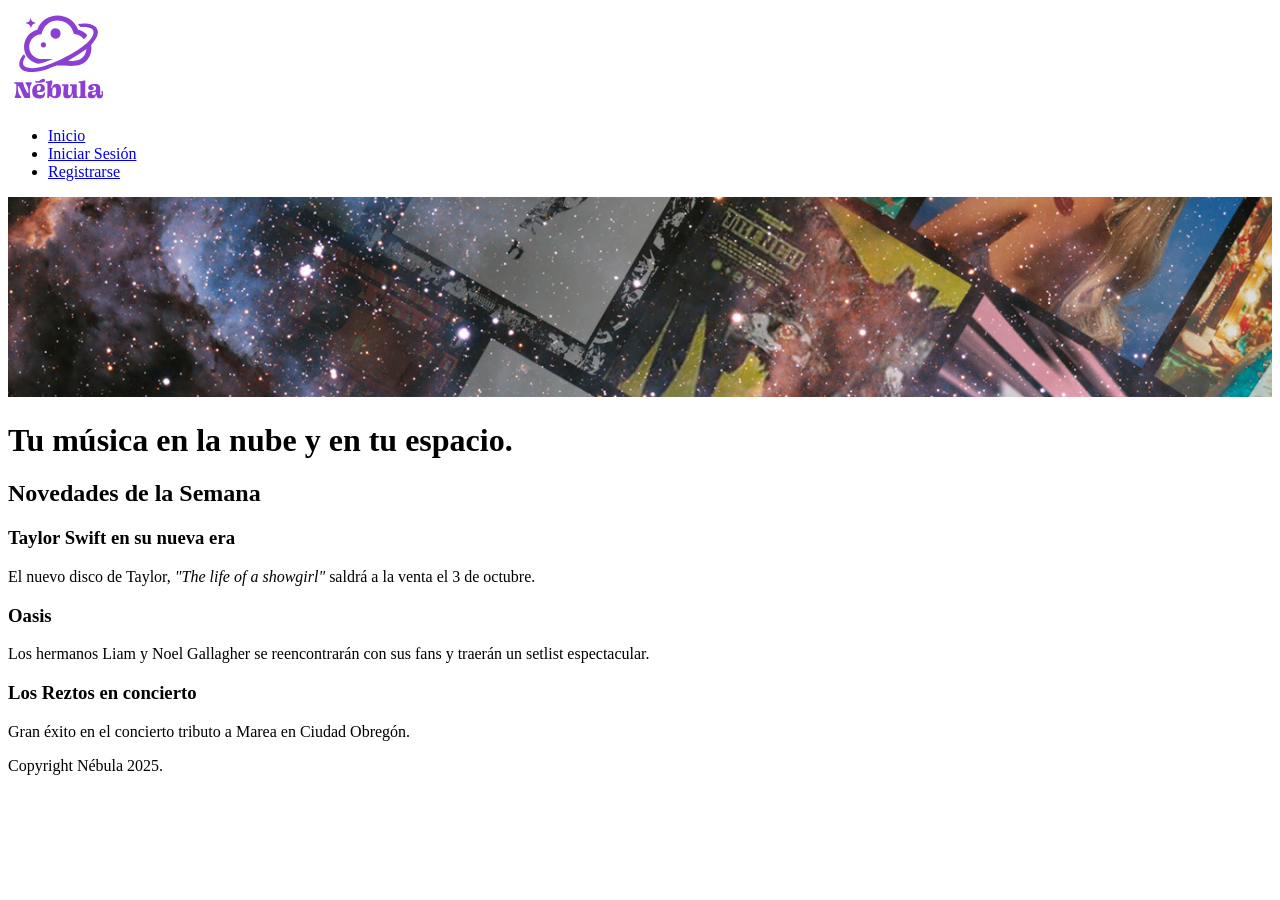
==== src/main/resources/templates/index.html @ 8ac98ba1 "avance de los formularios" ====
<!DOCTYPE html>
<html lang="es">
<head>
    <meta charset="UTF-8">
    <meta name="viewport" content="width=device-width, initial-scale=1.0">
    <title>Nébula Music - Inicio (Código Base)</title>
    <link rel="stylesheet" href="../static/styles/styles.css">
</head>
<body>

    <!-- MENÚ DE NAVEGACIÓN -->
    <nav>
        <a class="logo" href="index.html">
            <img src="../static/imgs/nebula-03.svg" alt="Logo Nébula" width="100">
        </a>
        <ul>
            <li><a href="index.html">Inicio</a></li>
            <li><a href="iniciar-sesion.html">Iniciar Sesión</a></li>
            <li><a href="registro.html">Registrarse</a></li>
        </ul>
    </nav>

    <!-- CABECERA -->
    <header class="principal">
        <img src="../static/imgs/cover.jpg" alt="Cover Nébula" width="100%" height="200" style="object-fit: cover;">
        <h1>Tu música en la nube y en tu espacio.</h1>
    </header>

    <!-- CONTENIDO PRINCIPAL -->
    <main>
        
        <!-- SECCIÓN DE NOTICIAS -->
        <section id="noticias">
            <h2>Novedades de la Semana</h2>

            <!-- Artículo 1 -->
            <article>
                <h3>Taylor Swift en su nueva era</h3>
                <p>El nuevo disco de Taylor, <i>"The life of a showgirl"</i> saldrá a la venta el 3 de octubre.</p>
            </article>

            <!-- Artículo 2 -->
            <article>
                <h3>Oasis</h3>
                <p>Los hermanos Liam y Noel Gallagher se reencontrarán con sus fans y traerán un setlist espectacular.</p>
            </article>

            <!-- Artículo 3 -->
            <article>
                <h3>Los Reztos en concierto</h3>
                <p>Gran éxito en el concierto tributo a Marea en Ciudad Obregón.</p>
            </article>

        </section>

    </main>

    <!-- PIE DE PÁGINA -->
    <footer>
        <p>Copyright Nébula 2025.</p>
    </footer>

</body>
</html>
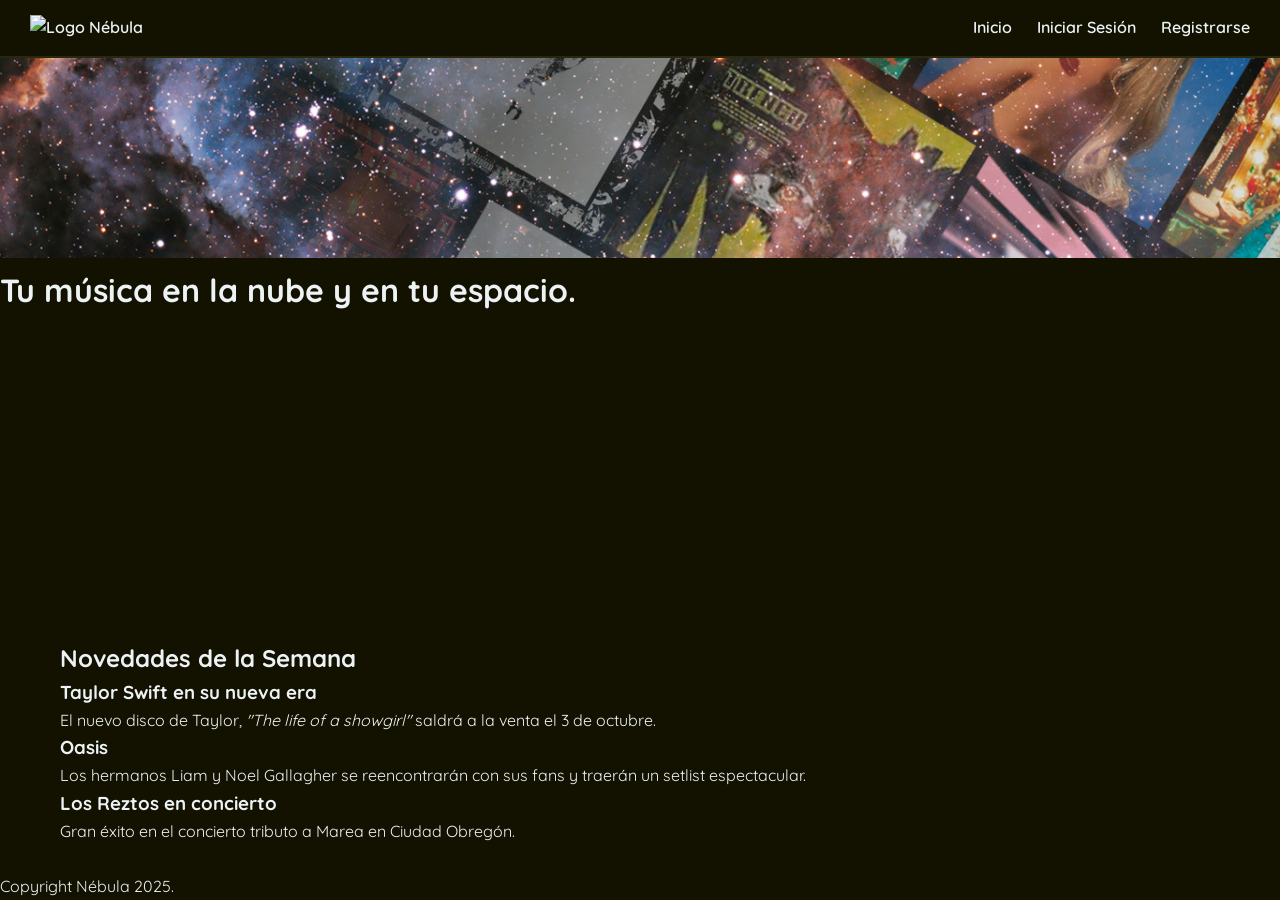
==== commit e8df2c65: "css responsivo implementación de estilos responsivos" ====
--- a/src/main/resources/templates/index.html
+++ b/src/main/resources/templates/index.html
@@ -11,8 +11,16 @@
     <!-- MENÚ DE NAVEGACIÓN -->
     <nav>
         <a class="logo" href="index.html">
-            <img src="../static/imgs/nebula-03.svg" alt="Logo Nébula" width="100">
+            <img src="./imgs/nebula-03.svg" alt="Logo Nébula">
         </a>
+        
+        <input type="checkbox" id="menu-toggle">
+        <label for="menu-toggle" class="menu-button">
+            <span></span>
+            <span></span>
+            <span></span>
+        </label>
+
         <ul>
             <li><a href="index.html">Inicio</a></li>
             <li><a href="iniciar-sesion.html">Iniciar Sesión</a></li>
--- a/src/main/resources/static/styles/styles.css
+++ b/src/main/resources/static/styles/styles.css
@@ -0,0 +1,310 @@
+/* ==========================================================
+   NÉBULA MUSIC - CÓDIGO BASE (ESTILOS PARA ALUMNOS)
+   ==========================================================
+   Este archivo contiene únicamente la configuración inicial, 
+   reseteo básico y la paleta de colores del proyecto mediante 
+   variables de CSS (:root).
+*/
+
+@import url('https://fonts.googleapis.com/css2?family=Quicksand:wght@300..700&display=swap');
+
+:root {
+    --bg-color-dark: #131200;      /* Fondo principal modo oscuro */
+    --card-bg-dark: #1c1a05;
+    --text-color-dark: #EDF2F4;    /* Texto principal */
+    --links-color-dark: #EFBDEB;   /* Color normal de enlaces */
+    --links-hover-dark: #8D91C7;   /* Color de enlaces al pasar el mouse */
+    --nav-links: #8d3fd1;          /* Color de enlaces de navegación */
+    --highlight: #EDF67D;          /* Color de acento/resaltados */
+    --radius: 12px;
+}
+
+/* Reset básico de márgenes, paddings y modelo de caja */
+* {
+    box-sizing: border-box;
+    margin: 0;
+    padding: 0;
+}
+
+body {
+    background-color: var(--bg-color-dark);
+    color: var(--text-color-dark);
+    font-family: 'Quicksand', sans-serif;
+    line-height: 1.6;
+    display: grid;
+    grid-template-rows: auto 1fr auto; 
+    min-height: 100vh;
+}
+
+/* Enlaces base */
+a {
+    color: var(--links-color-dark);
+    text-decoration: none;
+    transition: color 0.3s ease;
+}
+
+a:hover {
+    color: var(--links-hover-dark);
+}
+
+nav {
+  display: flex;
+  justify-content: space-between; /* Logo a la izquierda, menú a la derecha[cite: 1] */
+  align-items: center;
+  background-color: rgba(19, 18, 0, 0.95);
+  padding: 15px 30px;
+  border-bottom: 2px solid #2a280a;
+  position: sticky; /* Permanece fijo al hacer scroll[cite: 1] */
+  top: 0;
+  z-index: 100;
+}
+
+#menu-toggle { 
+  display: none; 
+}
+
+/* Botón hamburguesa (oculto por defecto en escritorio)[cite: 1] */
+.menu-button {
+  display: none;
+  flex-direction: column;
+  gap: 5px;
+  width: 30px;
+  cursor: pointer;
+}
+
+.menu-button span {
+  display: block;
+  height: 3px;
+  width: 100%;
+  background-color: var(--text-color-dark);
+  border-radius: 2px;
+  transition: all 0.3s ease; /* Transición suave a icono X[cite: 1] */
+}
+
+nav ul {
+  display: flex;
+  align-items: center;
+  list-style: none;
+  gap: 25px;
+}
+
+nav a {
+  color: var(--text-color-dark);
+  text-decoration: none;
+  font-weight: 600;
+  transition: color 0.3s ease;
+}
+
+nav a:hover {
+  color: var(--links-hover-dark);
+}
+
+@media (max-width: 768px) {
+  .menu-button { 
+    display: flex; 
+  }
+
+  nav ul {
+    position: absolute;
+    top: 100%;
+    left: 0;
+    width: 100%;
+    background-color: rgba(19, 18, 0, 0.98);
+    flex-direction: column;
+    padding: 20px 0;
+    gap: 20px;
+    display: none;
+  }
+
+  #menu-toggle:checked ~ ul {
+    display: flex;
+  }
+
+  #menu-toggle:checked + .menu-button span:nth-child(1) {
+    transform: rotate(45deg) translate(5px, 6px);
+  }
+
+  #menu-toggle:checked + .menu-button span:nth-child(2) {
+    opacity: 0;
+  }
+
+  #menu-toggle:checked + .menu-button span:nth-child(3) {
+    transform: rotate(-45deg) translate(5px, -7px);
+  }
+}
+
+main {
+  max-width: 1200px;
+  width: 100%;
+  margin: 30px auto;
+  padding: 0 20px;
+}
+
+#news {
+  display: grid;
+  grid-template-columns: repeat(auto-fit, minmax(280px, 1fr));
+  gap: 30px;
+}
+
+#news article {
+  background-color: var(--card-bg-dark);
+  border-radius: var(--radius);
+  overflow: hidden;
+  border: 1px solid #2a280a;
+  display: flex;
+  flex-direction: column; 
+  box-shadow: 0 10px 20px rgba(0, 0, 0, 0.3);
+  transition: transform 0.3s ease, box-shadow 0.3s ease;
+}
+
+#news article:hover {
+  transform: translateY(-5px); 
+  box-shadow: 0 15px 30px rgba(0, 0, 0, 0.5);
+}
+
+#news article img {
+  width: 100%;
+  height: 200px;
+  object-fit: cover; 
+}
+
+#news article .content {
+  padding: 20px;
+  display: flex;
+  flex-direction: column;
+  justify-content: space-between;
+  flex-grow: 1; 
+}
+
+#news article h3 {
+  color: var(--highlight);
+  margin-bottom: 10px;
+  font-size: 1.25rem;
+}
+
+#news article p {
+  font-size: 0.9rem;
+  color: #cbd5e0;
+}
+
+.auth-container {
+  display: flex;
+  justify-content: center; 
+  align-items: center; 
+  padding: 40px 20px;
+}
+
+.auth-card {
+  background-color: var(--card-bg-dark);
+  width: 100%;
+  max-width: 420px; 
+  padding: 40px 30px;
+  border-radius: 20px;
+  border: 1px solid #282808;
+  box-shadow: 0 15px 35px rgba(0, 0, 0, 0.5);
+}
+
+@media (min-width: 768px) {
+  .auth-card {
+    max-width: 550px; 
+  }
+}
+
+.form-group {
+  margin-bottom: 20px;
+}
+
+.form-group label {
+  display: block;
+  font-size: 0.85rem;
+  font-weight: 600;
+  margin-bottom: 8px;
+  color: #cbd5e0;
+}
+
+
+input[type="text"],
+input[type="email"],
+input[type="password"],
+input[type="date"],
+select,
+textarea {
+  width: 100%;
+  padding: 12px;
+  border-radius: var(--radius);
+  border: 1px solid #444;
+  background-color: #2a280a;
+  color: var(--text-color-dark);
+  font-family: 'Quicksand', sans-serif;
+  transition: border-color 0.3s ease, box-shadow 0.3s ease;
+}
+
+input:focus,
+select:focus,
+textarea:focus {
+  outline: none;
+  border-color: var(--highlight);
+  box-shadow: 0 0 8px rgba(237, 246, 125, 0.3);
+}
+
+input:required,
+select:required {
+  border-left: 4px solid var(--nav-links);
+}
+
+input::placeholder,
+textarea::placeholder {
+  color: #888;
+  font-style: italic;
+}
+
+.radio-group {
+  display: flex;
+  gap: 20px;
+  align-items: center;
+}
+
+.checkbox-group {
+  display: flex;
+  align-items: center;
+  gap: 10px;
+}
+
+.radio-group input[type="radio"],
+.checkbox-group input[type="checkbox"] {
+  accent-color: var(--highlight);
+  cursor: pointer;
+}
+
+button {
+  width: 100%;
+  padding: 14px;
+  border-radius: var(--radius);
+  border: none;
+  font-weight: bold;
+  cursor: pointer;
+  transition: all 0.3s ease;
+  margin-top: 15px;
+}
+
+.btn-primary {
+  background-color: var(--nav-links);
+  color: white;
+}
+
+.btn-primary:hover {
+  background-color: var(--highlight);
+  color: black;
+  box-shadow: 0 0 15px rgba(237, 246, 125, 0.4);
+}
+
+.btn-secondary {
+  background-color: transparent;
+  border: 1px solid #cbd5e0;
+  color: #cbd5e0;
+}
+
+.btn-secondary:hover {
+  background-color: #cbd5e0;
+  color: black;
+}
